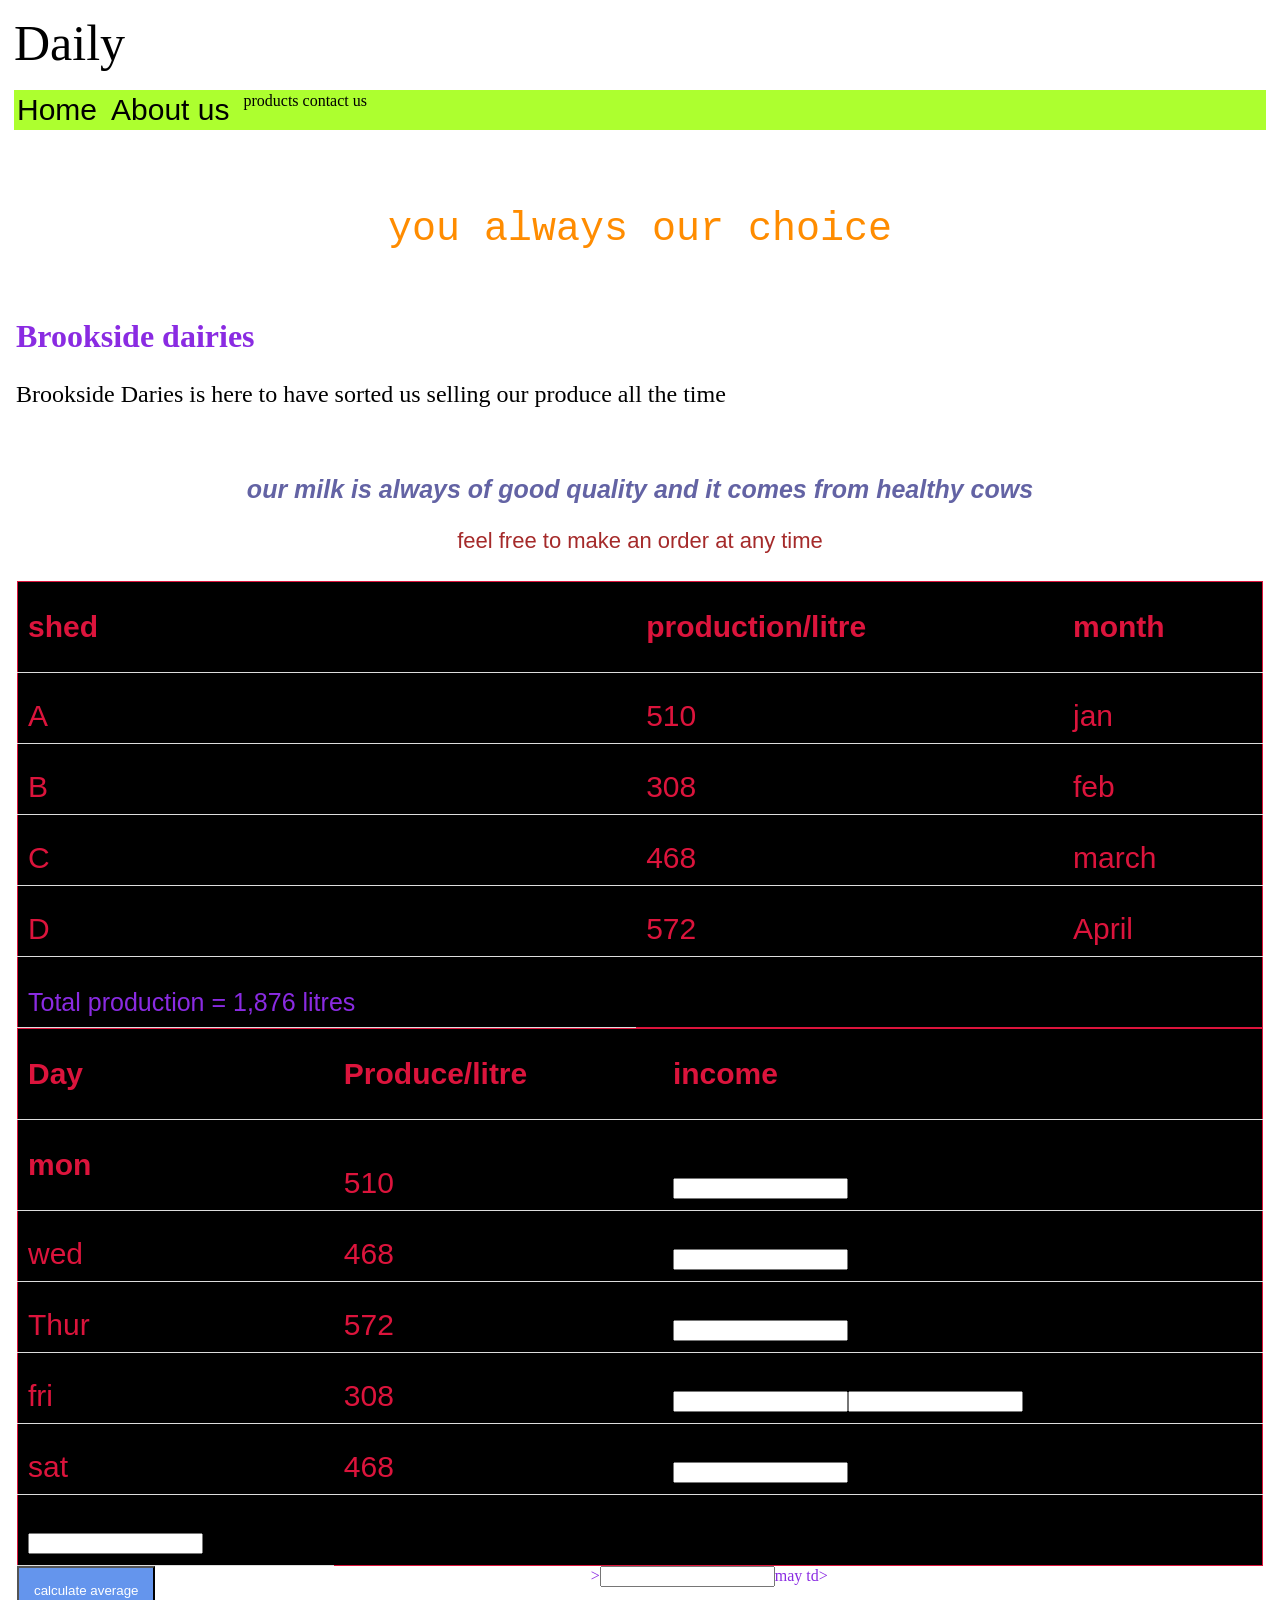
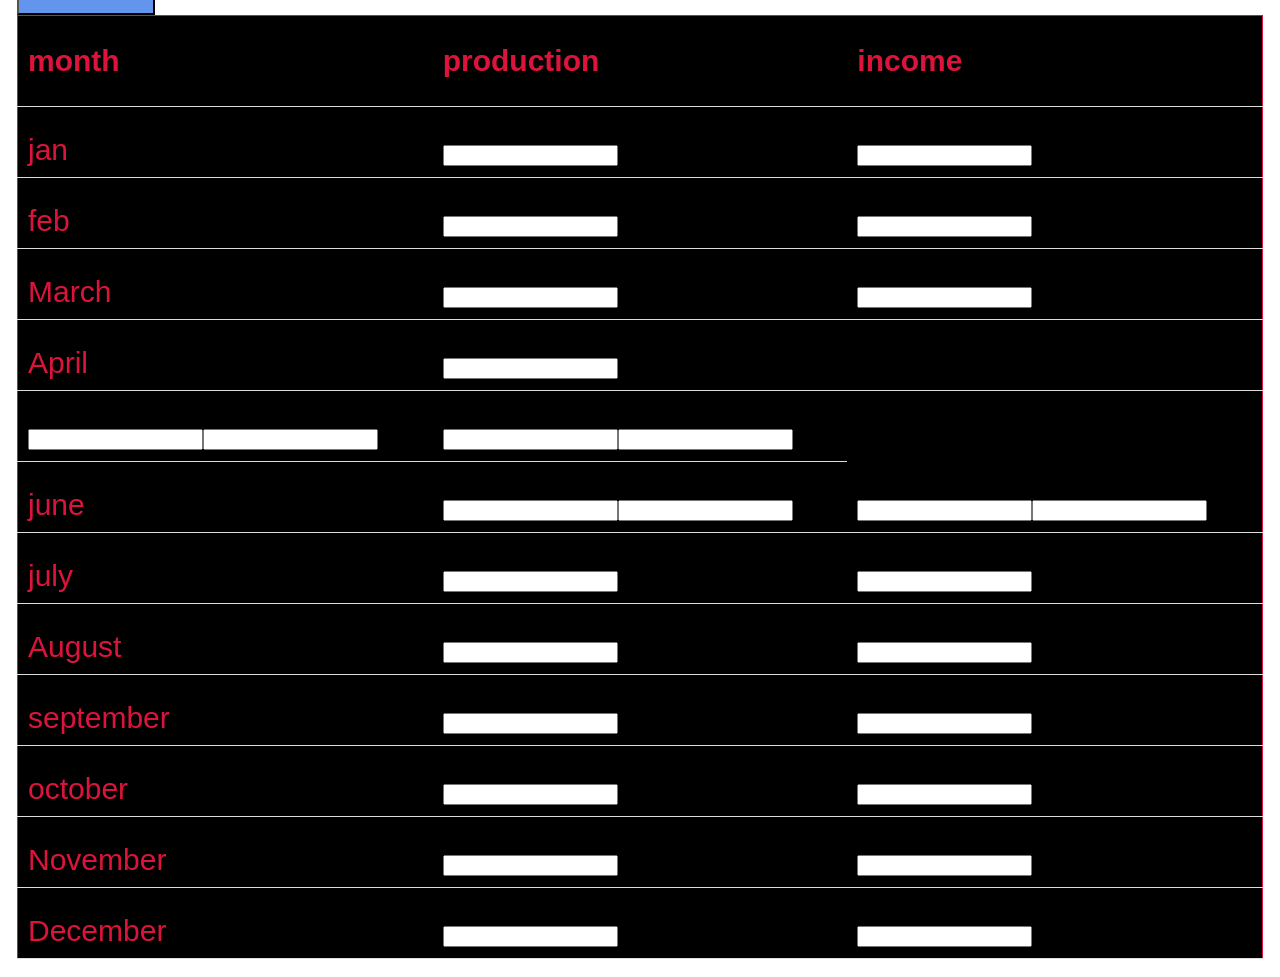
==== index .html @ ab6bdc30 "add a new file assets" ====
<!DOCTYPE html>
<html lang="en">
<head>
    <meta charset="UTF-8">
    <meta http-equiv="X-UA-Compatible" content="IE=edge">
    <meta name="viewport" content="width=, initial-scale=1.0">
     <link rel="stylesheet" href="style.css">
     <link rel="stylesheet"type="text/css"href=".assets/css/style.css">
</head> 
<body>
    <div class="colum">
        <div class="mother">
            <div class="look">
                <div class="go"
                <div class="come"style="font-size:50px;">Daily</div>
            <div> 
                <ul>
                    <a><li>Home</li></a>
                    <a><li>About us</li></a>
                    <a><l1>products</l1></a>
                    <a><l1>contact us</l1></a>
                </ul> 
            </div> 
     <div class="space">
     <img scr="/home/moringa/Desktop/Daily/assets/download (1).jpeg"alt="">
     <img scr="/home/moringa/Desktop/Daily/assets/download (2).jpeg"alt="">
     <img scr="/home/moringa/Desktop/Daily/assets/download (3).jpeg"alt="">
     <p>you always our choice</p>
    </div>
    <div class="diaries">
     <div class="git">
        <h1>Brookside dairies</h1> 
     <p style="font-size:24px ;">Brookside Daries is here to have sorted us selling our produce all the time<p></h1>
    <div class="ju">
        <div class="you">
            <h2><em>our milk is always of good quality and it comes from healthy cows</em></h2>
            <p>feel free to make an order at any time</p>
        </div> 
    <div clas="you"id="hie">
        <table>
            <tr>
                <th>shed</th>
                <th>production/litre</th>
                <th>month</th>
            </tr>
            <tr>
                <td>A</td>
                <td>510</td> 
                <td>jan</td>
            </tr> 
            <td>B</td> 
            <td>308</td> 
            <td>feb</td>
        </tr>
         <td>C</td>
         <td>468</td>
         <td>march</td>
         </tr>
         <td>D</td>
         <td>572</td>
         <td>April</td>
        </tr>
        <tr id="vie"><td>Total production = 1,876 litres</td></tr>
    <div class="zee">
        <table>
            <tr>
             <th>Day</th>
             <th>Produce/litre</th>  
             <th>income</th> 
            </tr>
             <tr>
                <th>mon</th>
                <td>510</td>
                <td><input type="text" name="color"></td></input></td>
            </tr>
              <tr>
                <td>wed</td>
                <td>468</td>
             <td><input type="text" name="color" id="color"></input></td>
        </tr>
        <tr>
            <td>Thur</td>
            <td>572</td>
            <td><input type "text" name="color" id="color"></input></td>
        </tr>
        <tr>
            <td>fri</td>
            <td>308</td>
            <td><input type "text" name ="color"><input></td>
        </tr>
        <tr>
            <td>sat</td>
            <td>468</td>
            <td><input type "text" name="color"></input></td>
        </tr> 
        <tr>
            <td><input type "text" name="color"></input></td> 
        </div>
            <div class="two">
                <table>
                 <tr>
                    <th>month</th>
                    <th>production</th>
                    <th>income</th>
                </tr>
                <tr>
            <td>jan</td>
            <td><input type "text" name="color"></input></td>
            <td><input type "text" name="color"></input></td>
            </tr>
            <tr>
             <td>feb</td>
             <td><input type "text" name="color"></input></td>
             <td><input type "text name=" color"></input></td>
            </tr>
              <td>March</td>
              <td><input type"text"  name "color"></input></td>
              <td><input type "text  name"color"></input></td>
            </tr>
              <td>April</td>
               <td><input type "text" name "color"></input></td>
               <td ></td>><input type "text" name "color"></input></td>
              </tr>
              <tr
               <td>may</td>
               <td><input type "text" name "color"><input></td>
               <td><input type "text" name "color"><input></td>
               </tr>
              <tr>
              <td>june</td>
               <td><input type "text" name "color"><input></td>
               <td><input type "text" name "color"><input></td>
               </tr>
               <tr>

                         <td>july</td>
                <td><input type="text" name="color" id="color"></input></td>
                <td><input type="text" name="color" id="color"></input></td>
              </tr><tr>
                td>
                </tr>
                <tr>
                  <tr>
                    <td>August</td>
                    <td><input type="text" name="color" id="color"></input></td>
                    <td><input type="text" name="color" id="color"></input></td>
                  </tr>
                  <tr>
                    <td>september</td>
                    <td><input type="text" name="color" id="color"></input></td>
                    <td><input type="text" name="color" id="color"></input></td>
                  </tr>
                  <tr>
                    <td>october</td>
                    <td><input type="text" name="color" id="color"></input></td>
                    <td><input type="text" name="color" id="color"></input></td>
                  </tr><tr>
                    <td>November</td>
                    <td><input type="text" name="color" id="color"></input></td>
                    <td><input type="text" name="color" id="color"></input></td>
                  </tr>
                  <tr>
                    <td>December</td>
                    <td><input type="text" name="color" id="color"></input></td>
                    <td><input type="text" name="color" id="color"></input></td>
                  </tr>
                  <button>calculate average</button>
         </div>
     </div>
    </div>
    </div>
    </div>
    </div>
    <script type="text/script" src="./script.js"></script>
</body>
</html>


         




        




    
             
             

    




        
            


                   


          



            
                
                
                
                
                
                
                




              








        


        


                        
                      






</head>
<body>
    
</body>
</html>
---- style.css ----
*{
    padding: 1px;
    padding: 1px;
}
.xibes{
    background-image: url("/home/moringa/Desktop/Dairy-website/image5.jpg")
    background-repeat: no-repeat;
    background-size: 100% 100%;
    width: 100%;
    color: white;
    height: 2000px;
}
#hie{
    color: blueviolet;
}
.ju{
    top: 50%;
    left: 50%;
    transform: translate(-50% -50%)
}
/* .ju{
    justify-content: center;
    align-items:  center;
} */
.ju{
    place-items: center;
    display: grid;
    text-align: center;
}
.ju p{
    font-size: 22px;
    color: brown;
    font-family: 'Lucida Sans', 'Lucida Sans Regular', 'Lucida Grande', 'Lucida Sans Unicode', Geneva, Verdana, sans-serif;
}
.ju h2{
      font-size: 25px;
      font-weight: 30px;
      font-family: 'Franklin Gothic Medium', 'Arial Narrow', Arial, sans-serif;
      color:  rgb(99, 99, 164);
}
.git h1{
    color:blueviolet;
}
.sain{
    color:green;
   text-align: center;
   text-decoration-line: underline;
}
button{
    background-color: cornflowerblue;
    color: white;
    padding: 15px;
    float: inline-start;
}
ul{
    display: flex;
    background-color:  greenyellow;
}
ul li{
    list-style: none;
    margin-right: 10px;
    font-family: 'Lucida Sans', 'Lucida Sans Regular', 'Lucida Grande', 'Lucida Sans Unicode', Geneva, Verdana, sans-serif;
    font-size: 30px;
    color: black;
}
.you tr{
    color: blueviolet;
}
.space p{
    font-family: monospace;
    font-size: 40px;
    font-weight: 77px;
    color: darkorange;
    text-decoration: dotted;
    text-align: center;
}
table{
    font-family: 'Lucida Sans', 'Lucida Sans Regular', 'Lucida Grande', 'Lucida Sans Unicode', Geneva, Verdana, sans-serif;
    border-collapse: collapse;
    width: 100%;
    font-size: 30px;
    color: crimson;
    border: 1px solid;
    float: left;
    background-color: black;
}
tr:hover {background-color: rgb(255, 80, 127);}
th {
    height: 70px;
  }
  td {
    height: 50px;
    vertical-align: bottom;
  }
  th, td {
    padding: 10px;
    text-align: left;
    border-bottom: 1px solid #ddd;
  }
#vie{
    font-size: 25px;
    color: blueviolet;
    text-align: center;
}
p{
    color: black;
}
.two table{
    background-color: black;
    float: left;
    margin-top: 240px;
}
.two{
    margin-bottom: 50px;
    margin-left: 5px;
}
5:06
d>june</td>
                <td><input type="text" name="color" id="color"></input></td>
                <td><input type="text" name="color" id="color"></input></td>
              </tr>
              <tr>
                <td>july</td>
                <td><input type="text" name="color" id="color"></input></td>
                <td><input type="text" name="color" id="color"></input></td>
              </tr><tr>
                td>
                </tr>
                <tr>
                  <tr>
                    <td>August</td>
                    <td><input type="text" name="color" id="color"></input></td>
                    <td><input type="text" name="color" id="color"></input></td>
                  </tr>
                  <tr>
                    <td>september</td>
                    <td><input type="text" name="color" id="color"></input></td>
                    <td><input type="text" name="color" id="color"></input></td>
                  </tr>
                  <tr>
                    <td>october</td>
                    <td><input type="text" name="color" id="color"></input></td>
                    <td><input type="text" name="color" id="color"></input></td>
                  </tr><tr>
                    <td>November</td>
                    <td><input type="text" name="color" id="color"></input></td>
                    <td><input type="text" name="color" id="color"></input></td>
                  </tr>
                  <tr>
                    <td>December</td>
                    <td><input type="text" name="color" id="color"></input></td>
                    <td><input type="text" name="color" id="color"></input></td>
                  </tr>
                  <button>calculate average</button>
         </div>
     </div>
    </div>
    </div>
    </div>
    </div>
    <script type="text/script" src="./script.js"></script>
</body>
</html>
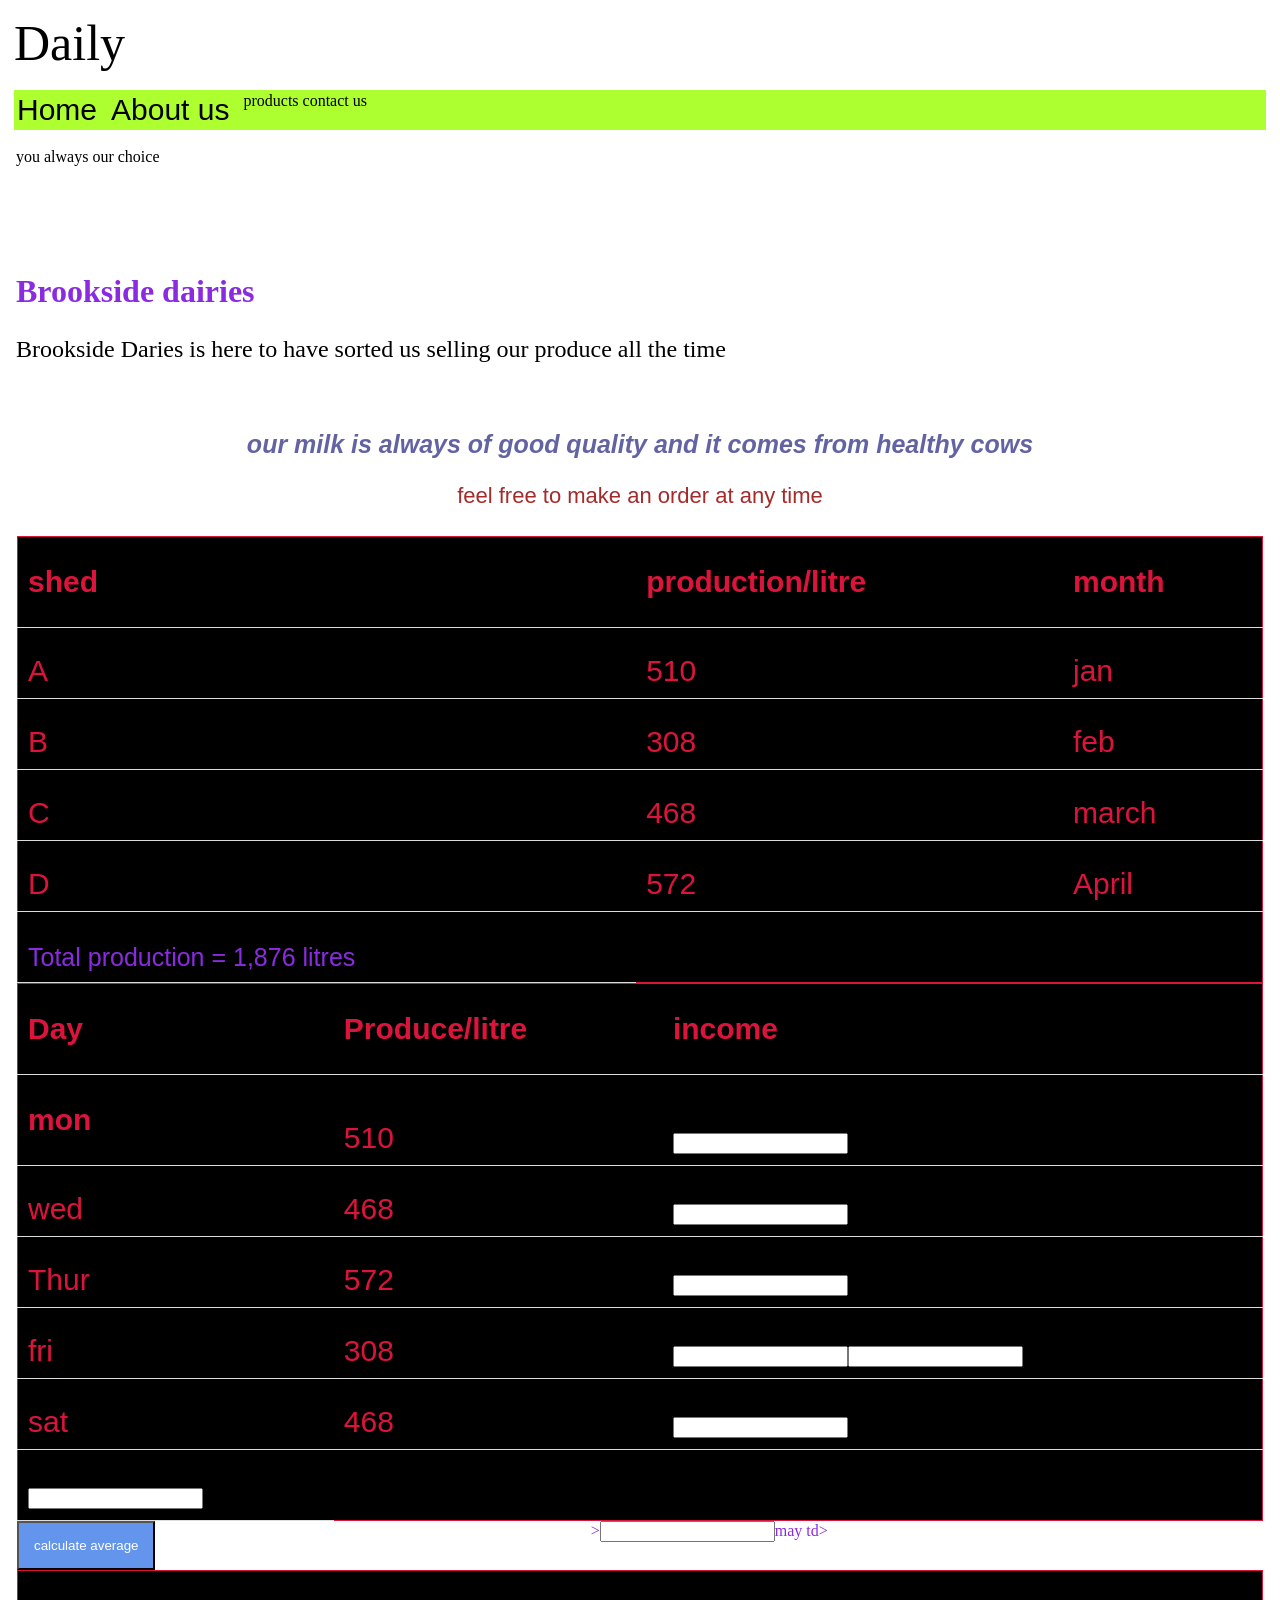
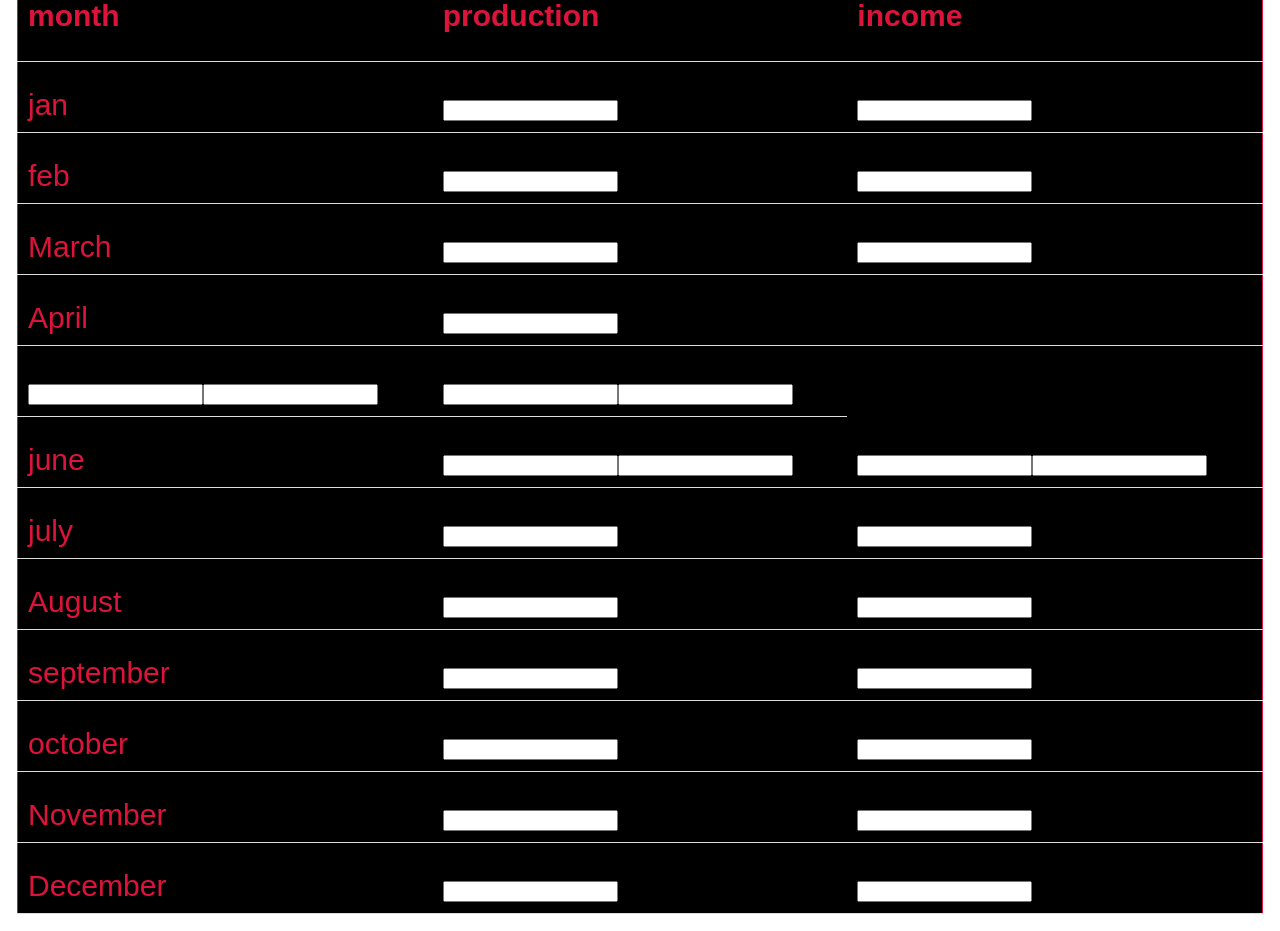
==== commit 09371238: "delete two images" ====
--- a/index .html
+++ b/index .html
@@ -22,9 +22,9 @@
                 </ul> 
             </div> 
      <div class="space">
-     <img scr="/home/moringa/Desktop/Daily/assets/download (1).jpeg"alt="">
-     <img scr="/home/moringa/Desktop/Daily/assets/download (2).jpeg"alt="">
-     <img scr="/home/moringa/Desktop/Daily/assets/download (3).jpeg"alt="">
+     <img scr=""
+     <img scr=""
+     <img scr=""
      <p>you always our choice</p>
     </div>
     <div class="diaries">
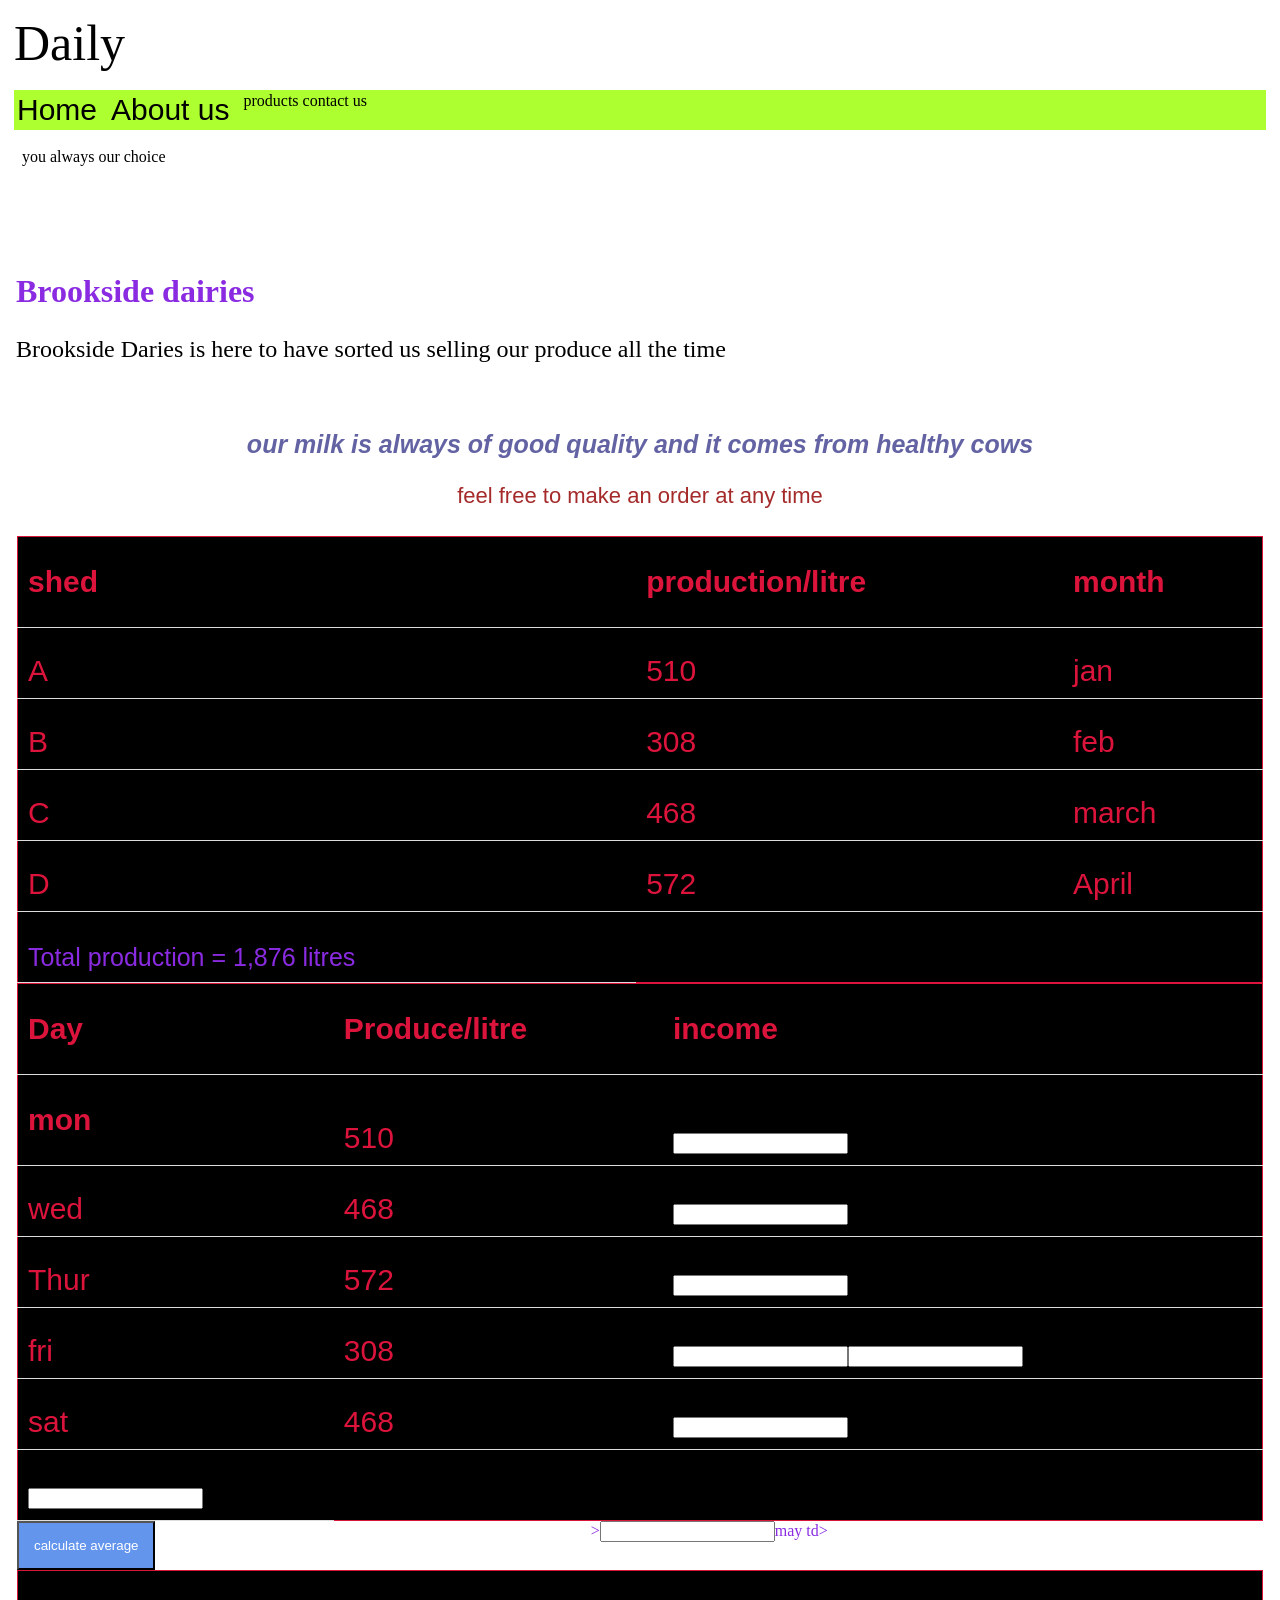
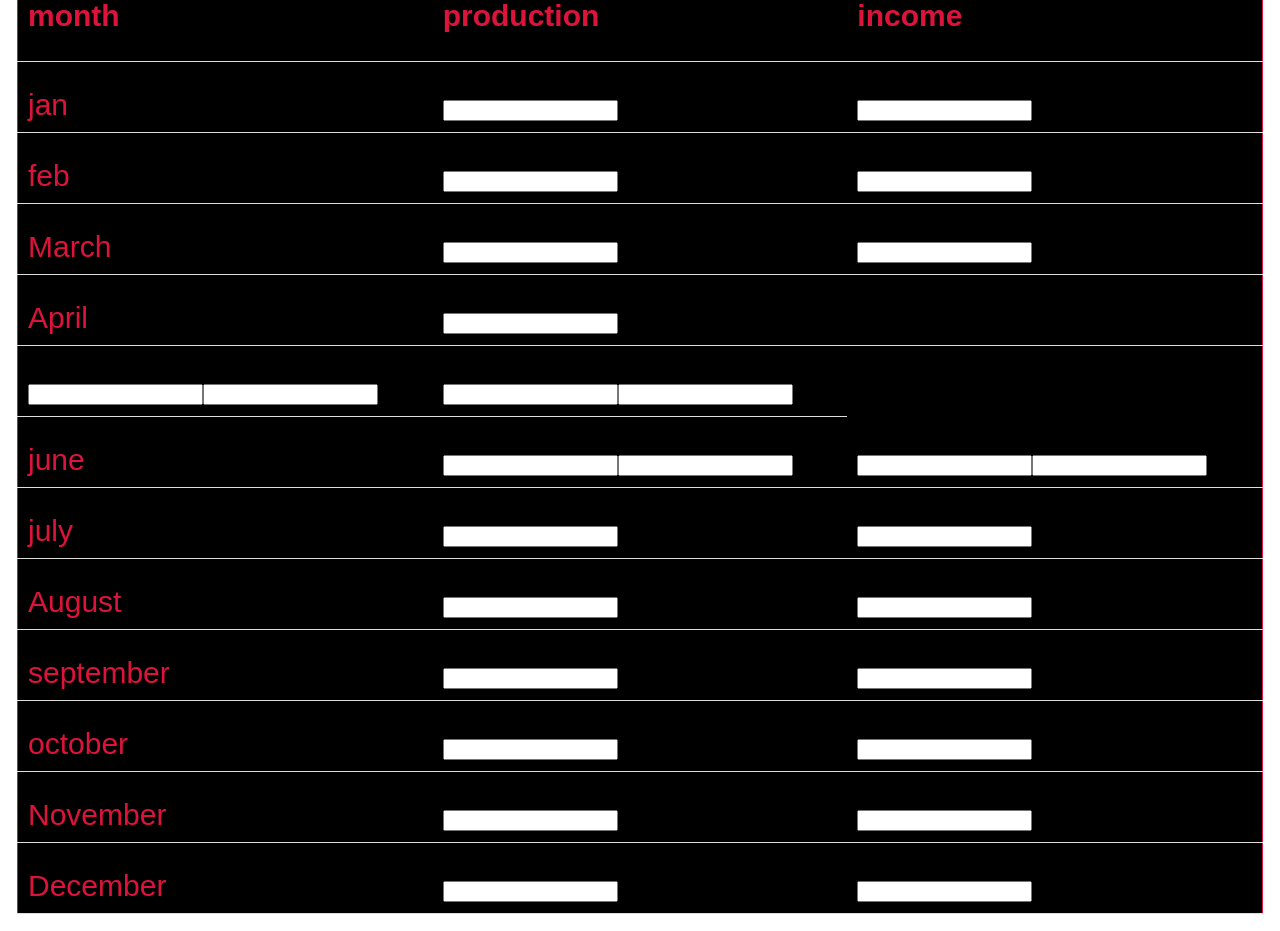
==== commit 6b5ab99a: "add new file" ====
--- a/index .html
+++ b/index .html
@@ -22,7 +22,7 @@
                 </ul> 
             </div> 
      <div class="space">
-     <img scr=""
+     <img scr="/home/moringa/Desktop/Daily/assets/download (1).jpeg"alt="">
      <img scr=""
      <img scr=""
      <p>you always our choice</p>
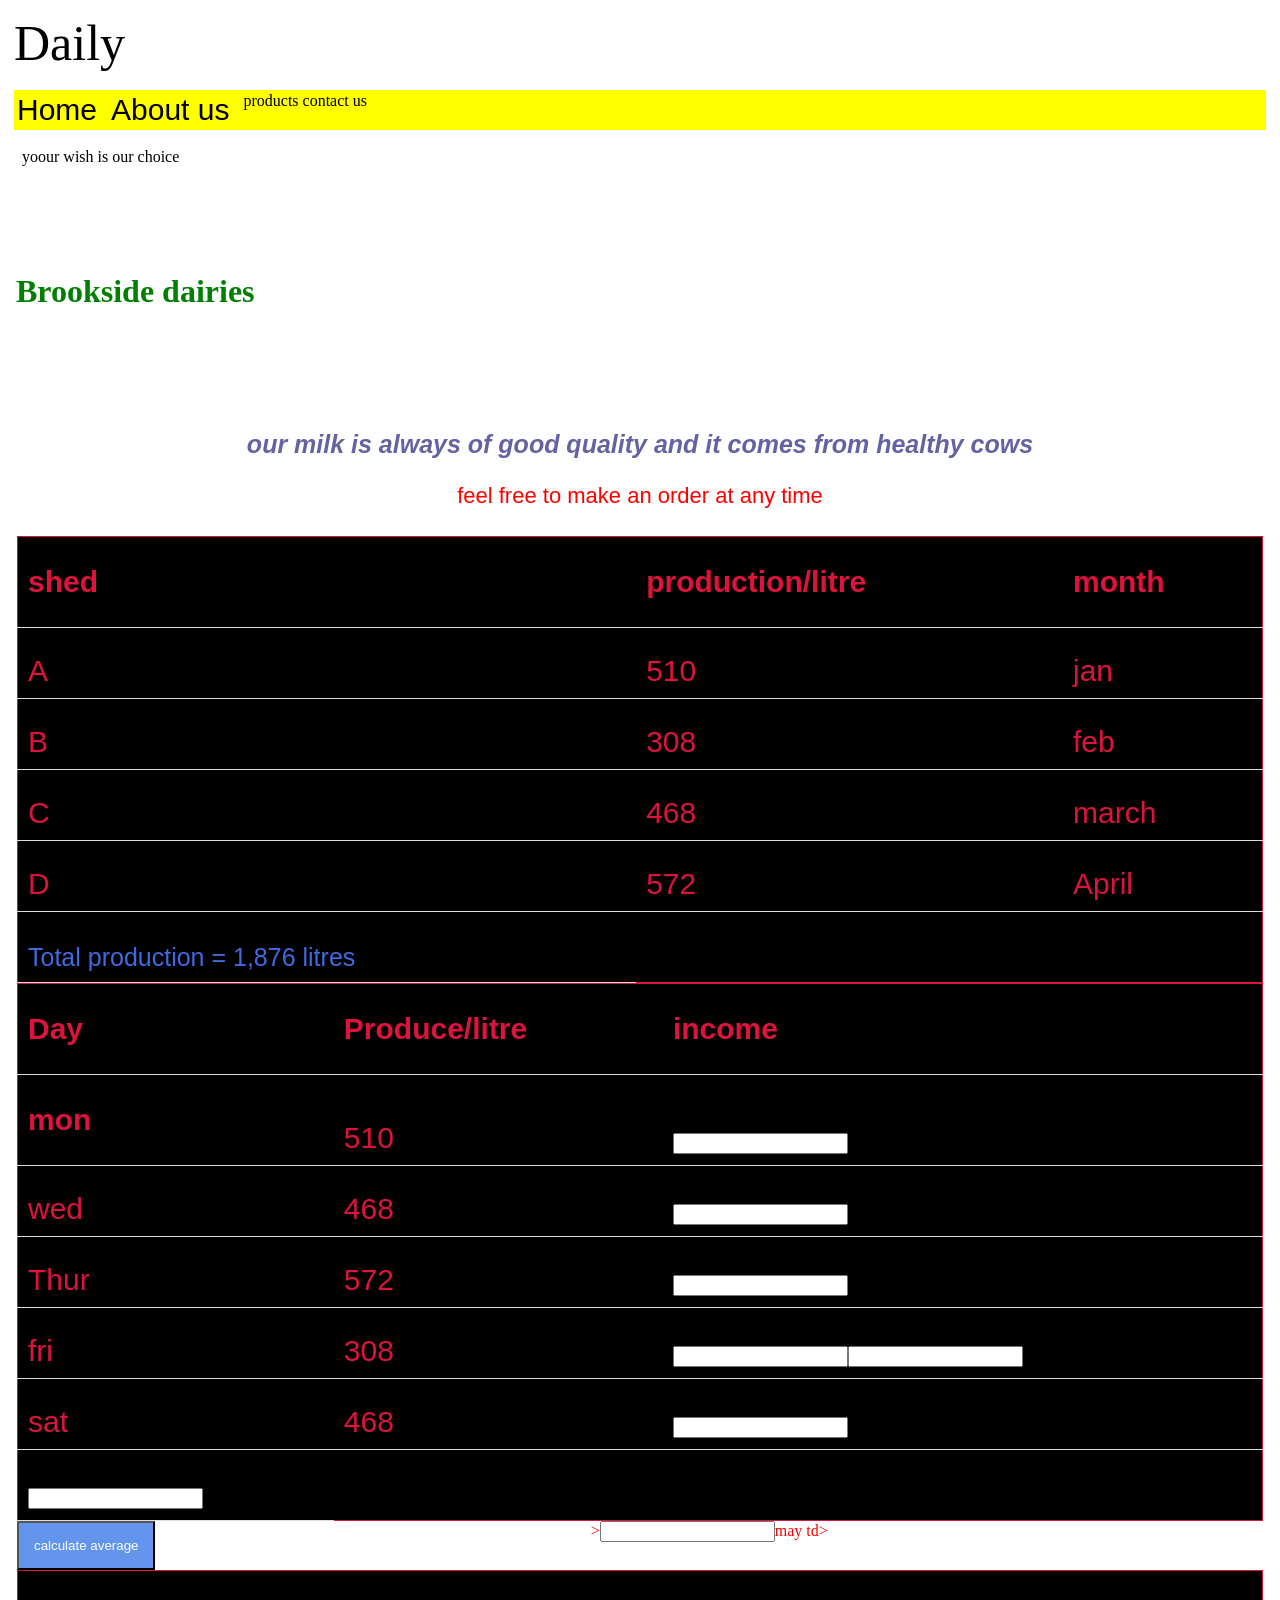
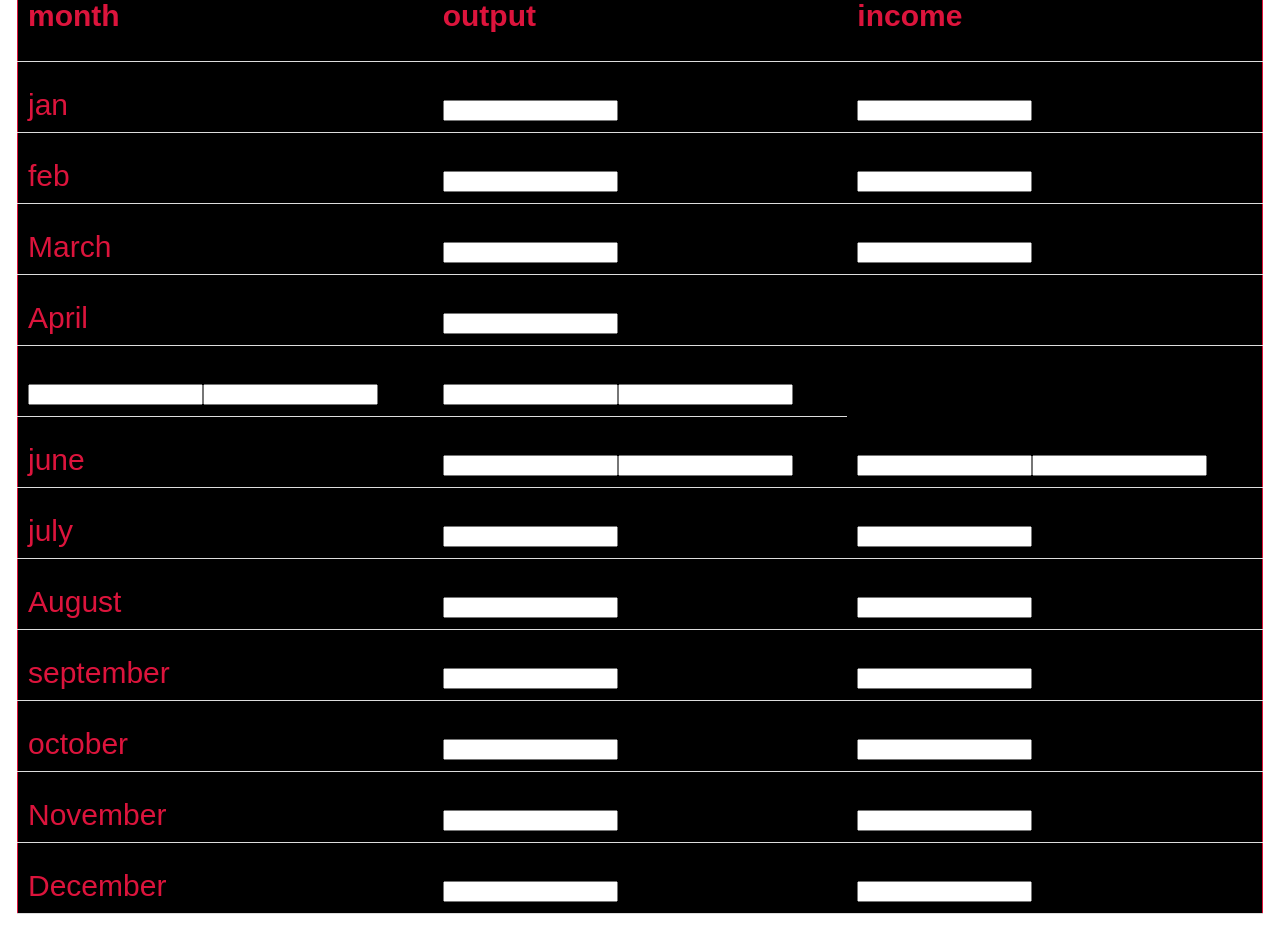
==== commit 77ff0851: "change color" ====
--- a/index .html
+++ b/index .html
@@ -25,7 +25,7 @@
      <img scr="/home/moringa/Desktop/Daily/assets/download (1).jpeg"alt="">
      <img scr=""
      <img scr=""
-     <p>you always our choice</p>
+     <p>yoour wish is our choice</p>
     </div>
     <div class="diaries">
      <div class="git">
@@ -100,7 +100,7 @@
                 <table>
                  <tr>
                     <th>month</th>
-                    <th>production</th>
+                    <th>output</th>
                     <th>income</th>
                 </tr>
                 <tr>
--- a/style.css
+++ b/style.css
@@ -11,7 +11,7 @@
     height: 2000px;
 }
 #hie{
-    color: blueviolet;
+    color: red;
 }
 .ju{
     top: 50%;
@@ -29,7 +29,7 @@
 }
 .ju p{
     font-size: 22px;
-    color: brown;
+    color: red;
     font-family: 'Lucida Sans', 'Lucida Sans Regular', 'Lucida Grande', 'Lucida Sans Unicode', Geneva, Verdana, sans-serif;
 }
 .ju h2{
@@ -39,7 +39,7 @@
       color:  rgb(99, 99, 164);
 }
 .git h1{
-    color:blueviolet;
+    color:green;
 }
 .sain{
     color:green;
@@ -54,7 +54,7 @@
 }
 ul{
     display: flex;
-    background-color:  greenyellow;
+    background-color:  yellow;
 }
 ul li{
     list-style: none;
@@ -99,11 +99,11 @@
   }
 #vie{
     font-size: 25px;
-    color: blueviolet;
+    color: royalblue;
     text-align: center;
 }
 p{
-    color: black;
+    color: white;
 }
 .two table{
     background-color: black;
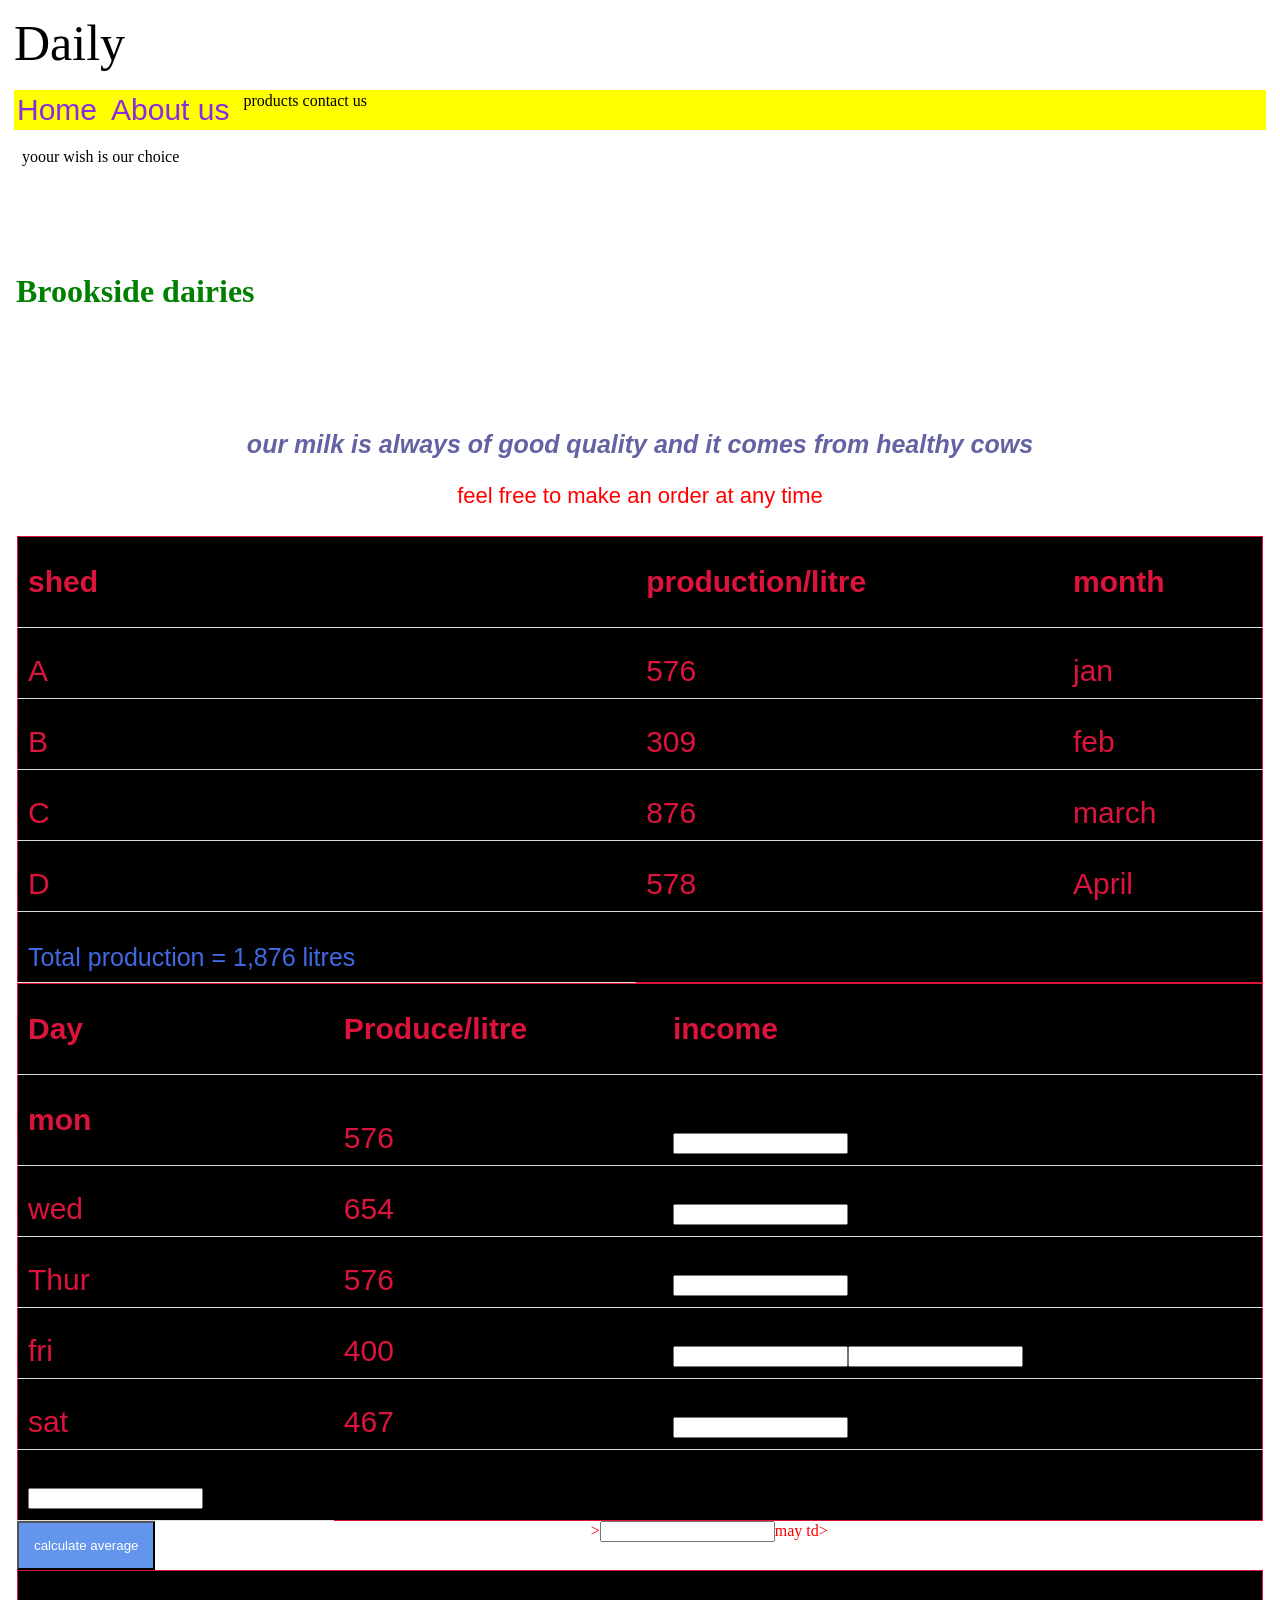
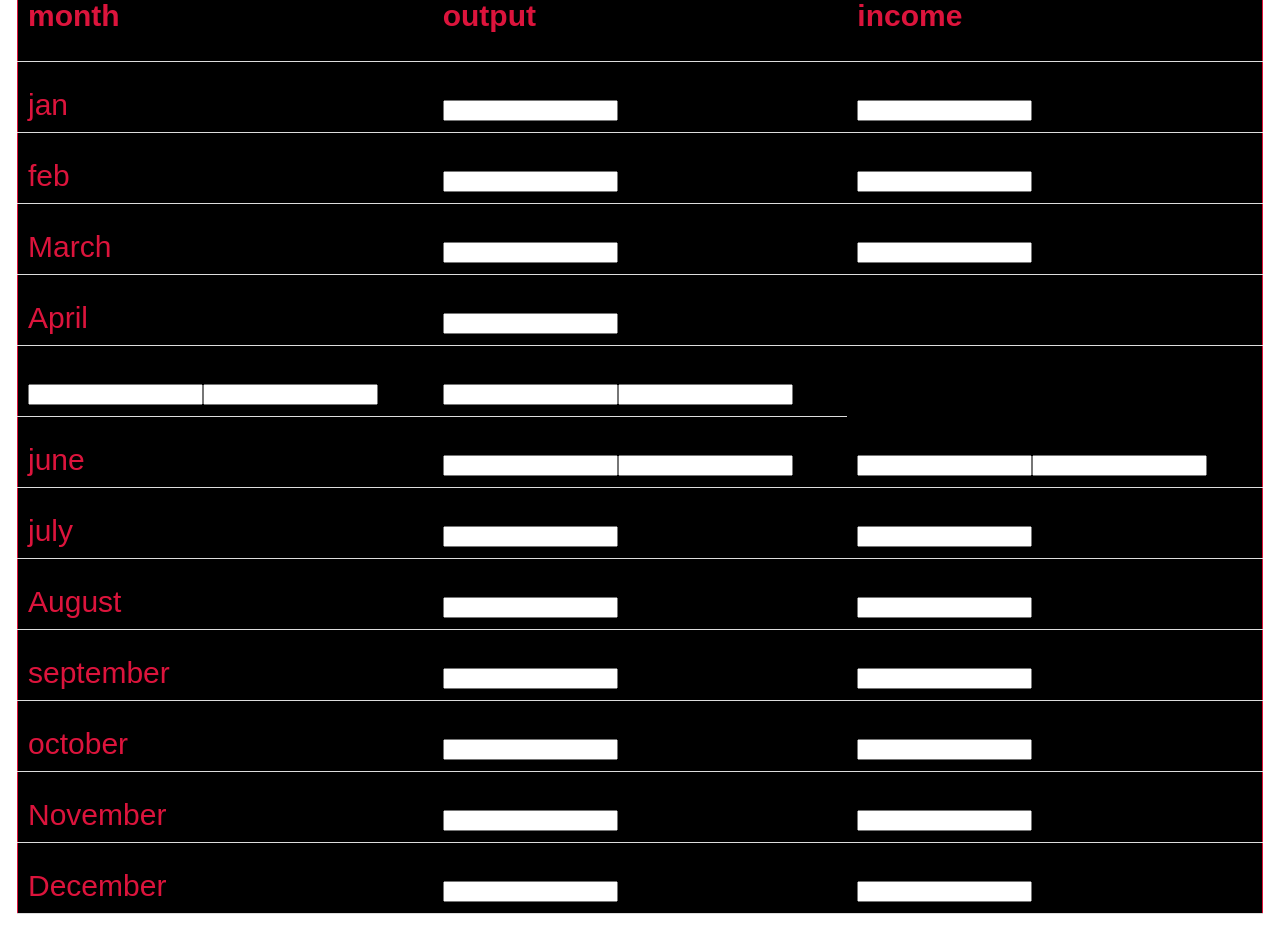
==== commit da079e6d: "delete assets" ====
--- a/index .html
+++ b/index .html
@@ -45,19 +45,19 @@
             </tr>
             <tr>
                 <td>A</td>
-                <td>510</td> 
+                <td>576</td> 
                 <td>jan</td>
             </tr> 
             <td>B</td> 
-            <td>308</td> 
+            <td>309</td> 
             <td>feb</td>
         </tr>
          <td>C</td>
-         <td>468</td>
+         <td>876</td>
          <td>march</td>
          </tr>
          <td>D</td>
-         <td>572</td>
+         <td>578</td>
          <td>April</td>
         </tr>
         <tr id="vie"><td>Total production = 1,876 litres</td></tr>
@@ -70,27 +70,27 @@
             </tr>
              <tr>
                 <th>mon</th>
-                <td>510</td>
+                <td>576</td>
                 <td><input type="text" name="color"></td></input></td>
             </tr>
               <tr>
                 <td>wed</td>
-                <td>468</td>
+                <td>654</td>
              <td><input type="text" name="color" id="color"></input></td>
         </tr>
         <tr>
             <td>Thur</td>
-            <td>572</td>
+            <td>576</td>
             <td><input type "text" name="color" id="color"></input></td>
         </tr>
         <tr>
             <td>fri</td>
-            <td>308</td>
+            <td>400</td>
             <td><input type "text" name ="color"><input></td>
         </tr>
         <tr>
             <td>sat</td>
-            <td>468</td>
+            <td>467</td>
             <td><input type "text" name="color"></input></td>
         </tr> 
         <tr>
--- a/style.css
+++ b/style.css
@@ -3,13 +3,16 @@
     padding: 1px;
 }
 .xibes{
-    background-image: url("/home/moringa/Desktop/Dairy-website/image5.jpg")
-    background-repeat: no-repeat;
-    background-size: 100% 100%;
-    width: 100%;
-    color: white;
-    height: 2000px;
+  background-repeat: no-repeat;
+  background-size: 100% 100%;
+  width: 100%;
 }
+
+
+  
+
+    
+    
 #hie{
     color: red;
 }
@@ -61,7 +64,7 @@
     margin-right: 10px;
     font-family: 'Lucida Sans', 'Lucida Sans Regular', 'Lucida Grande', 'Lucida Sans Unicode', Geneva, Verdana, sans-serif;
     font-size: 30px;
-    color: black;
+    color: blueviolet;
 }
 .you tr{
     color: blueviolet;
@@ -106,7 +109,7 @@
     color: white;
 }
 .two table{
-    background-color: black;
+    background-color:green;
     float: left;
     margin-top: 240px;
 }
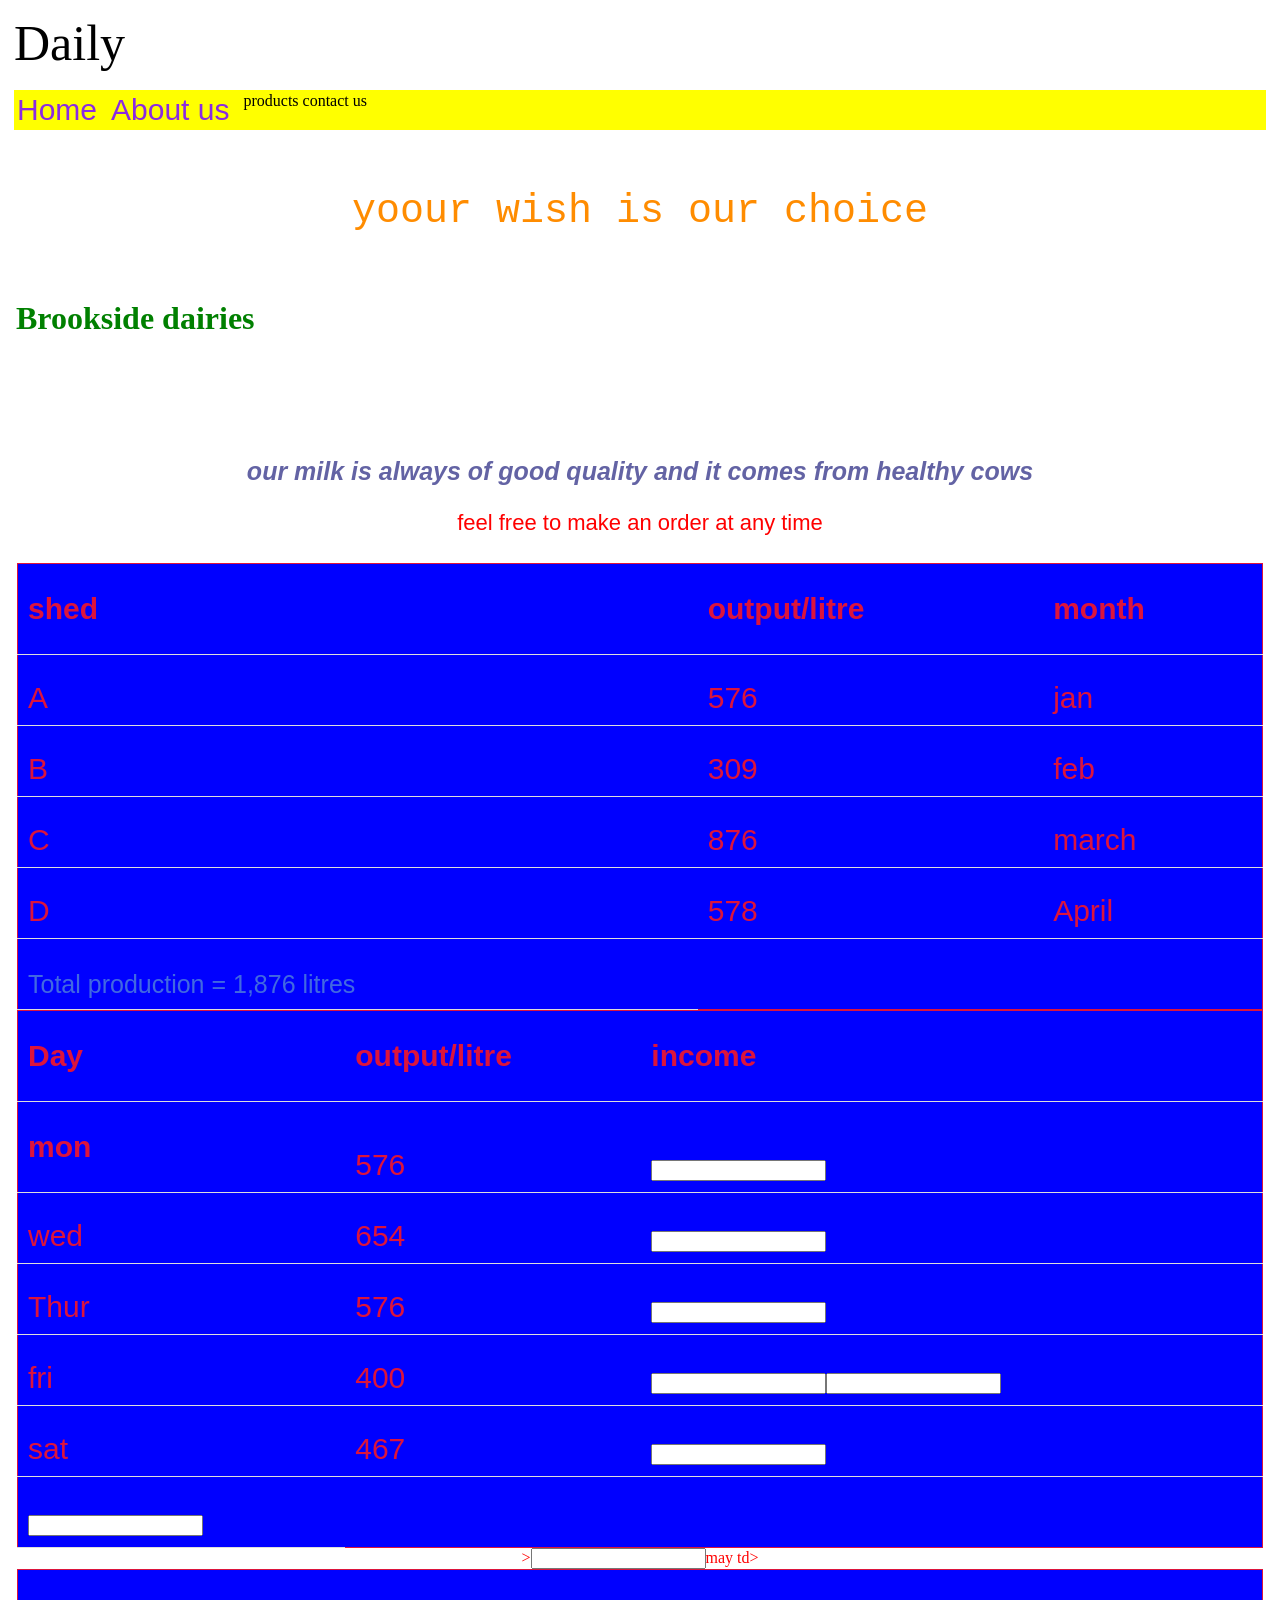
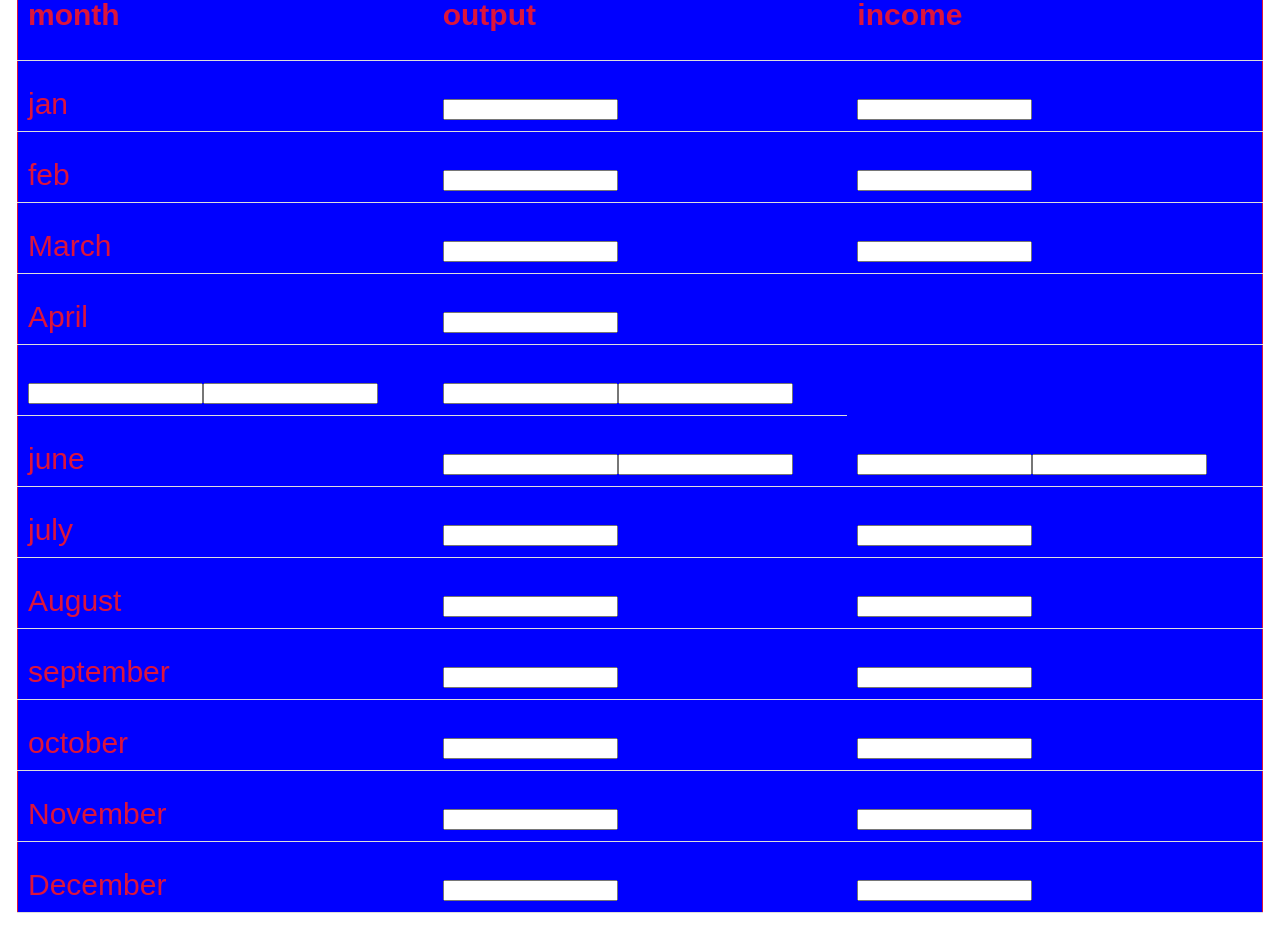
==== commit 46f3613a: "change to style.css" ====
--- a/index .html
+++ b/index .html
@@ -22,9 +22,9 @@
                 </ul> 
             </div> 
      <div class="space">
-     <img scr="/home/moringa/Desktop/Daily/assets/download (1).jpeg"alt="">
-     <img scr=""
-     <img scr=""
+     
+     
+     
      <p>yoour wish is our choice</p>
     </div>
     <div class="diaries">
@@ -40,7 +40,7 @@
         <table>
             <tr>
                 <th>shed</th>
-                <th>production/litre</th>
+                <th>output/litre</th>
                 <th>month</th>
             </tr>
             <tr>
@@ -65,7 +65,7 @@
         <table>
             <tr>
              <th>Day</th>
-             <th>Produce/litre</th>  
+             <th>output/litre</th>  
              <th>income</th> 
             </tr>
              <tr>
@@ -164,7 +164,6 @@
                     <td><input type="text" name="color" id="color"></input></td>
                     <td><input type="text" name="color" id="color"></input></td>
                   </tr>
-                  <button>calculate average</button>
          </div>
      </div>
     </div>
--- a/style.css
+++ b/style.css
@@ -85,7 +85,7 @@
     color: crimson;
     border: 1px solid;
     float: left;
-    background-color: black;
+    background-color:blue;
 }
 tr:hover {background-color: rgb(255, 80, 127);}
 th {
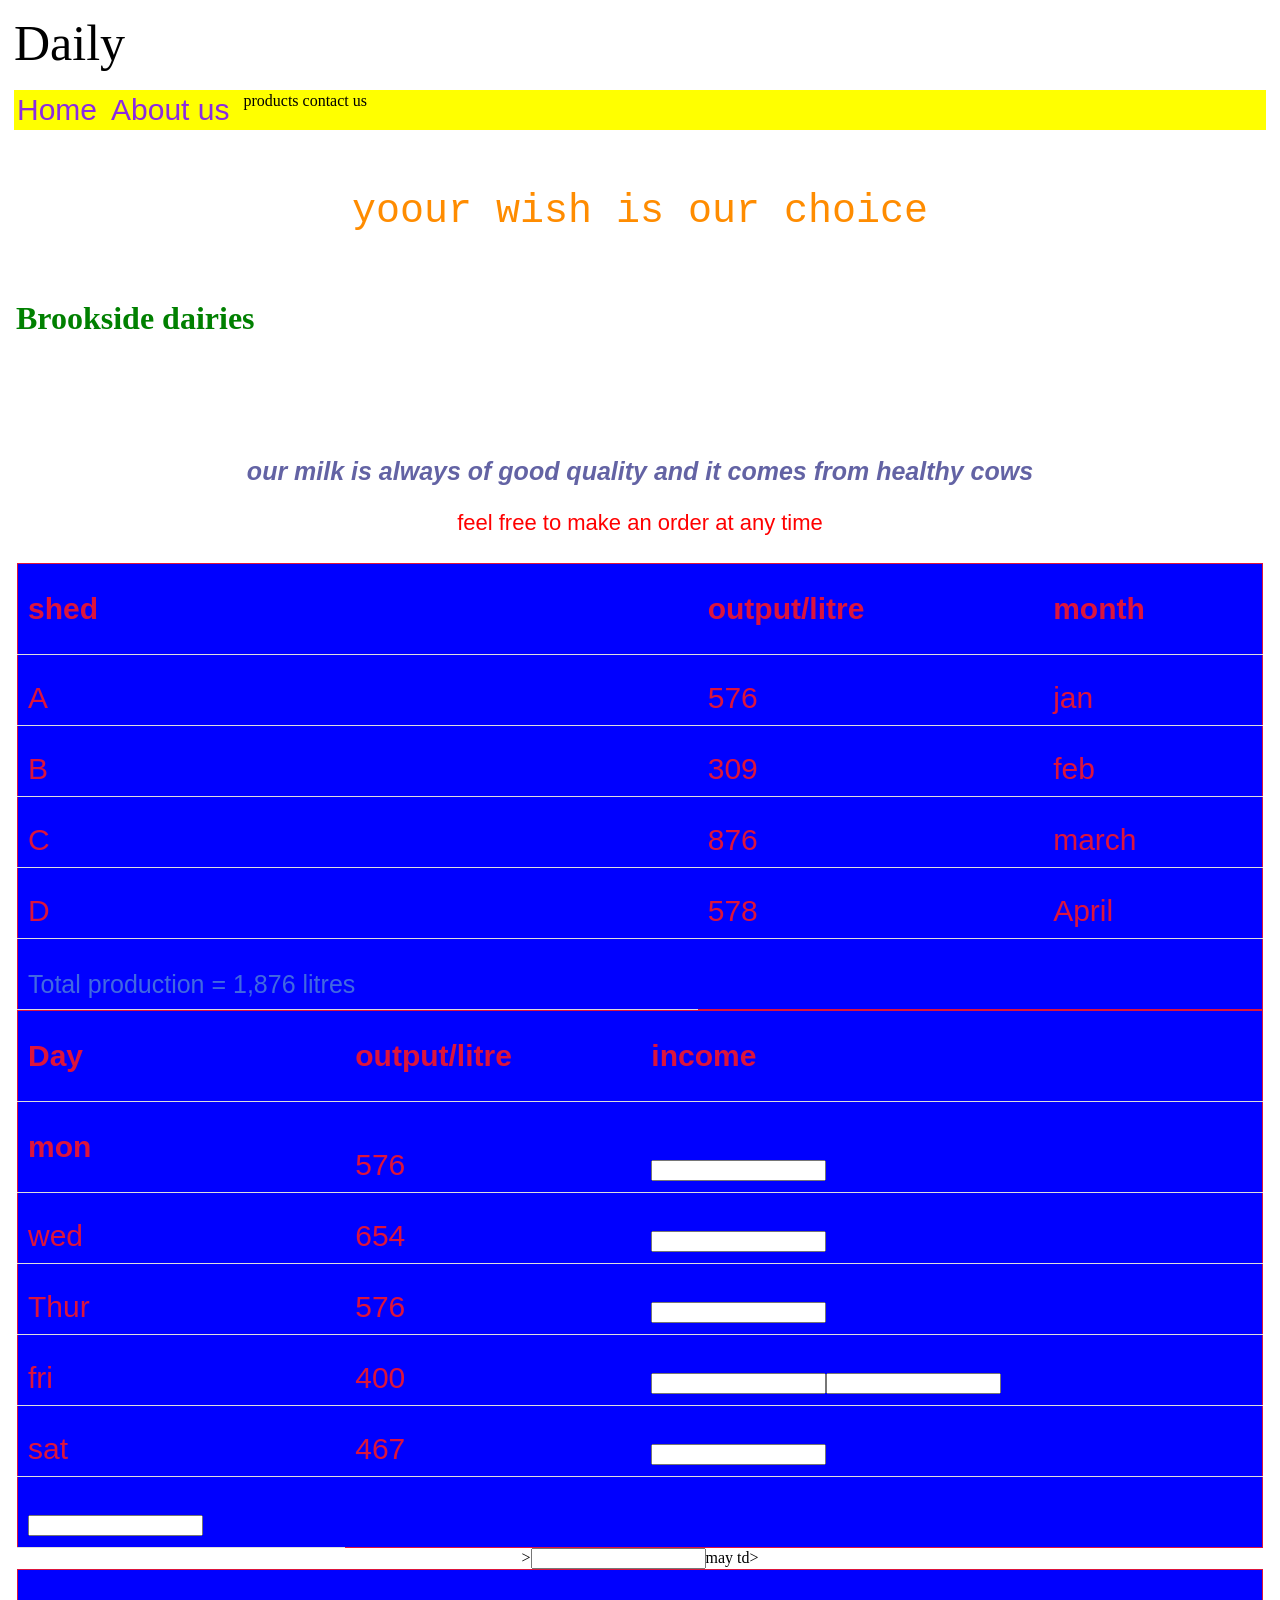
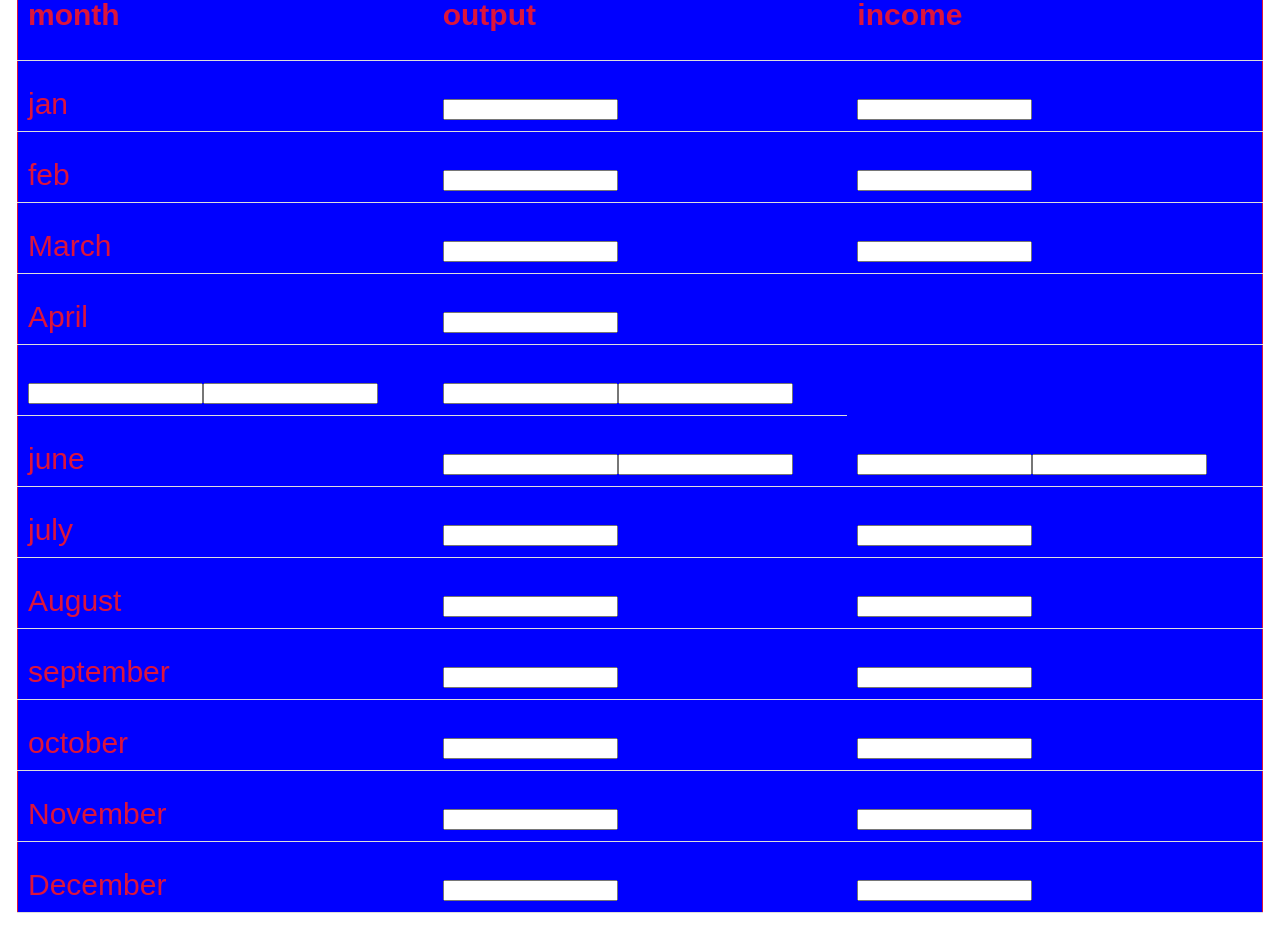
==== commit 50e28324: "change a class" ====
--- a/index .html
+++ b/index .html
@@ -21,7 +21,7 @@
                     <a><l1>contact us</l1></a>
                 </ul> 
             </div> 
-     <div class="space">
+     <div class="spice">
      
      
      
@@ -31,12 +31,12 @@
      <div class="git">
         <h1>Brookside dairies</h1> 
      <p style="font-size:24px ;">Brookside Daries is here to have sorted us selling our produce all the time<p></h1>
-    <div class="ju">
+    <div class="come">
         <div class="you">
             <h2><em>our milk is always of good quality and it comes from healthy cows</em></h2>
             <p>feel free to make an order at any time</p>
         </div> 
-    <div clas="you"id="hie">
+    <div clas="you"id="hello">
         <table>
             <tr>
                 <th>shed</th>
--- a/style.css
+++ b/style.css
@@ -16,26 +16,26 @@
 #hie{
     color: red;
 }
-.ju{
+.come{
     top: 50%;
     left: 50%;
     transform: translate(-50% -50%)
 }
-/* .ju{
+/* .come{
     justify-content: center;
     align-items:  center;
 } */
-.ju{
+.come{
     place-items: center;
     display: grid;
     text-align: center;
 }
-.ju p{
+.come p{
     font-size: 22px;
     color: red;
     font-family: 'Lucida Sans', 'Lucida Sans Regular', 'Lucida Grande', 'Lucida Sans Unicode', Geneva, Verdana, sans-serif;
 }
-.ju h2{
+.come h2{
       font-size: 25px;
       font-weight: 30px;
       font-family: 'Franklin Gothic Medium', 'Arial Narrow', Arial, sans-serif;
@@ -69,7 +69,7 @@
 .you tr{
     color: blueviolet;
 }
-.space p{
+.spice p{
     font-family: monospace;
     font-size: 40px;
     font-weight: 77px;
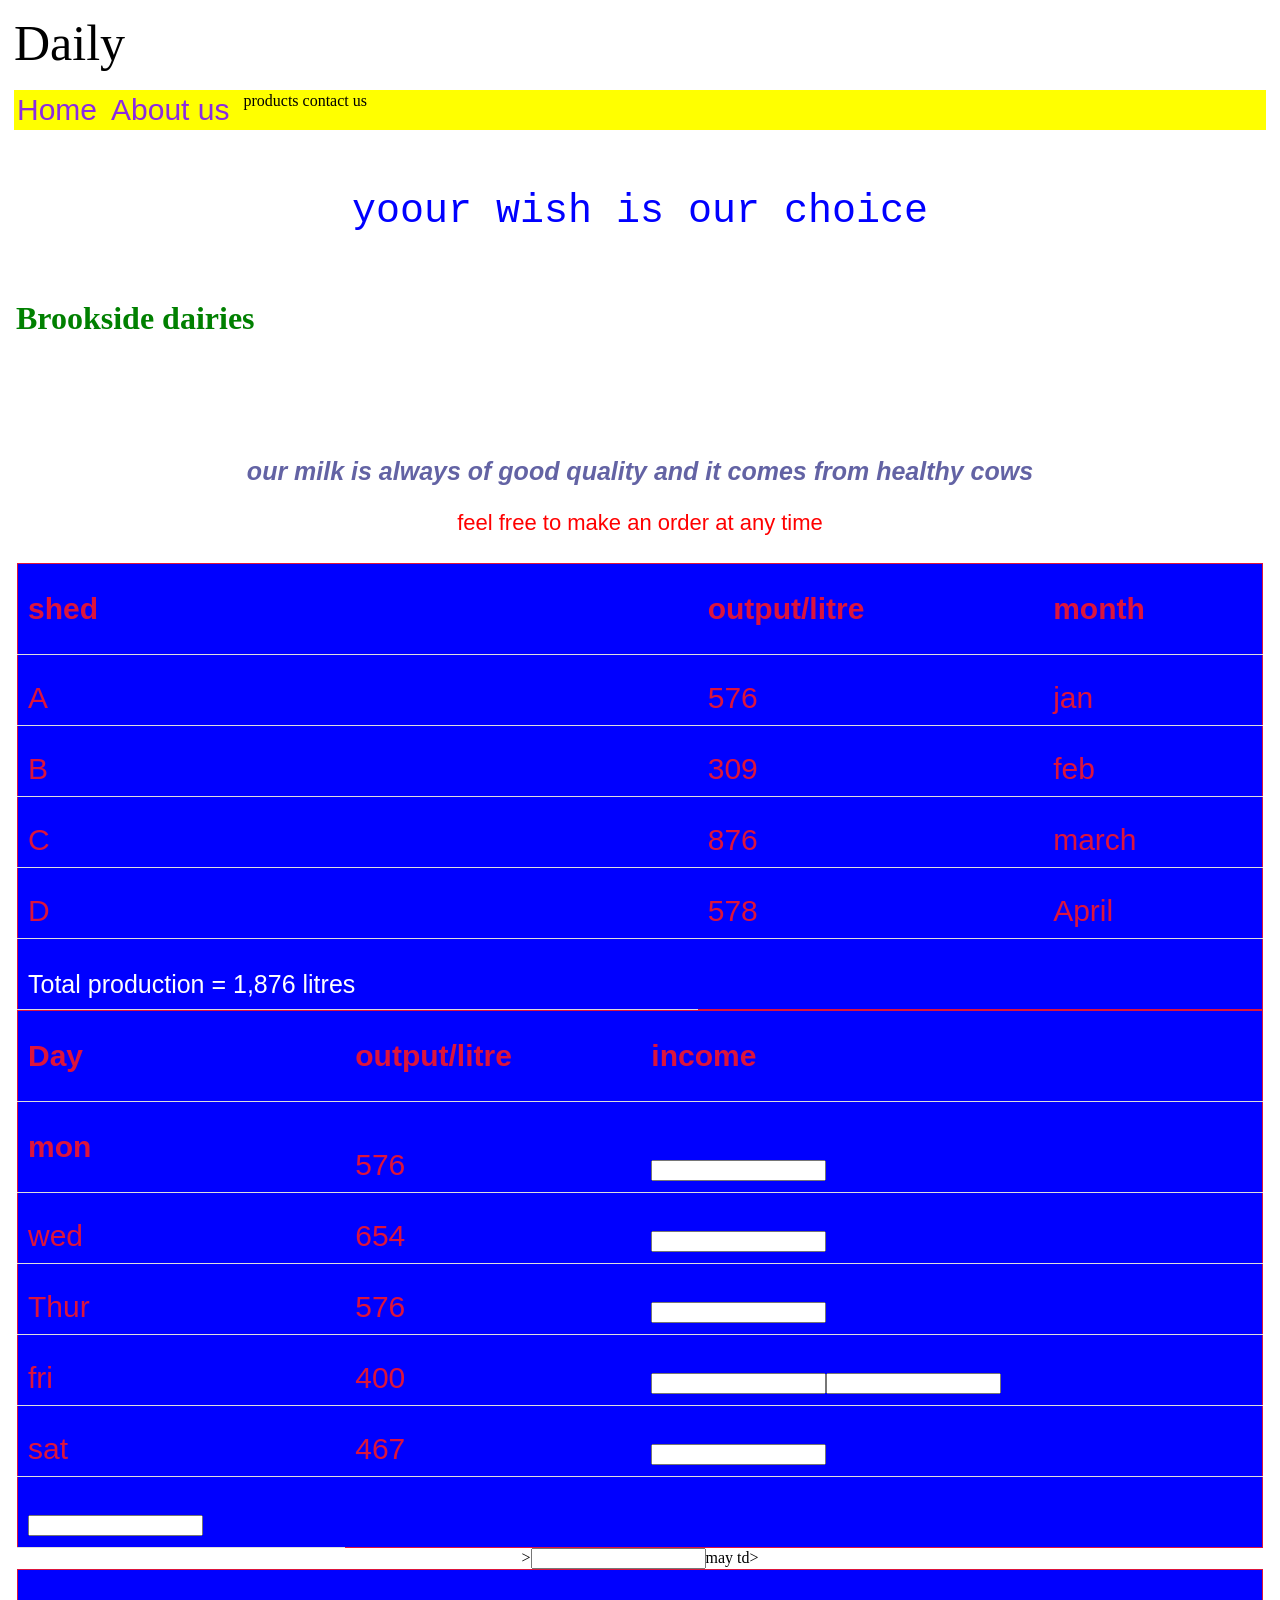
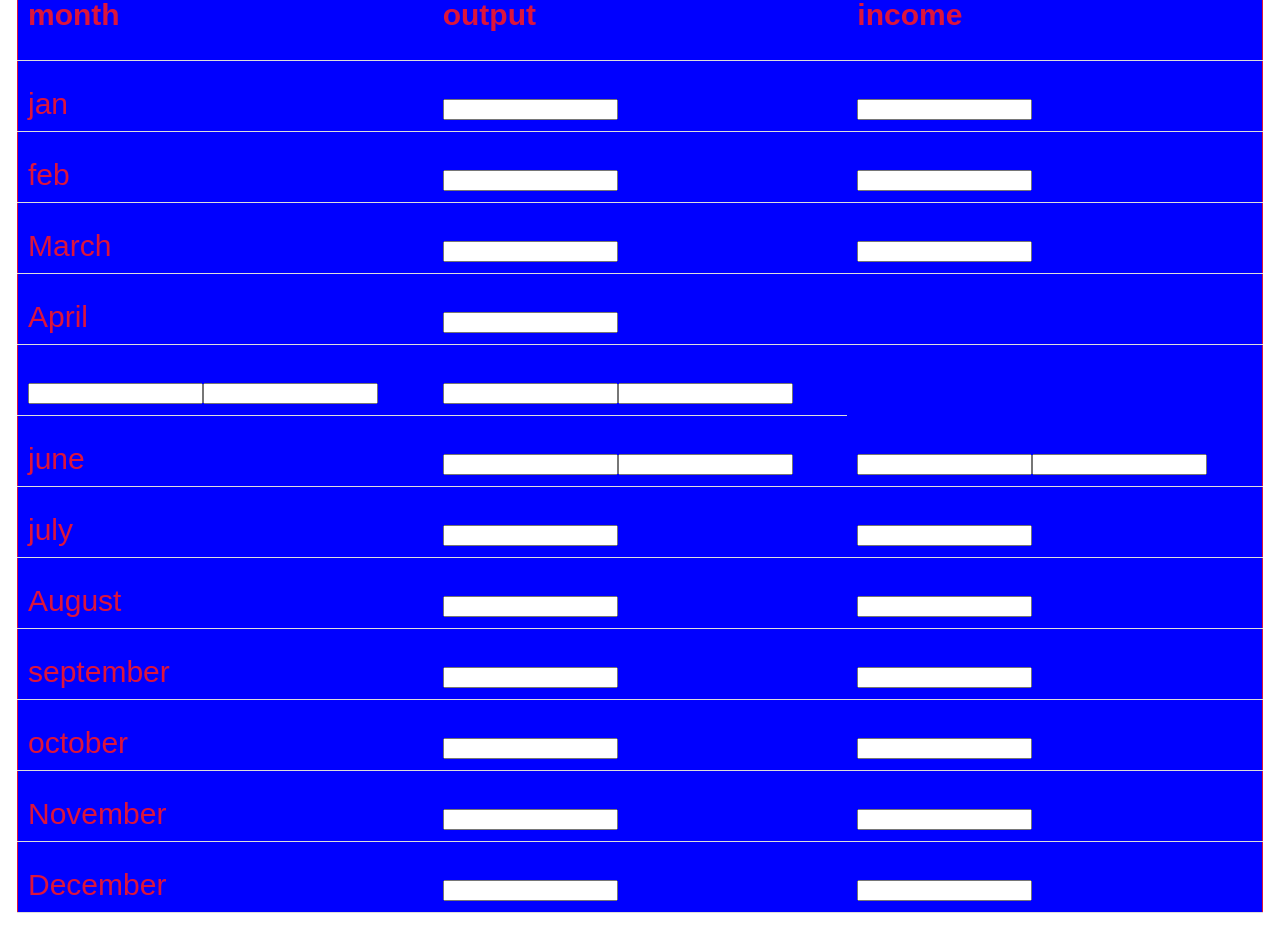
==== commit be03ed77: "change index.html" ====
--- a/index .html
+++ b/index .html
@@ -125,6 +125,7 @@
                <td>may</td>
                <td><input type "text" name "color"><input></td>
                <td><input type "text" name "color"><input></td>
+
                </tr>
               <tr>
               <td>june</td>
--- a/style.css
+++ b/style.css
@@ -14,7 +14,7 @@
     
     
 #hie{
-    color: red;
+    color:green;
 }
 .come{
     top: 50%;
@@ -73,7 +73,7 @@
     font-family: monospace;
     font-size: 40px;
     font-weight: 77px;
-    color: darkorange;
+    color: blue;
     text-decoration: dotted;
     text-align: center;
 }
@@ -102,7 +102,7 @@
   }
 #vie{
     font-size: 25px;
-    color: royalblue;
+    color: white;
     text-align: center;
 }
 p{
